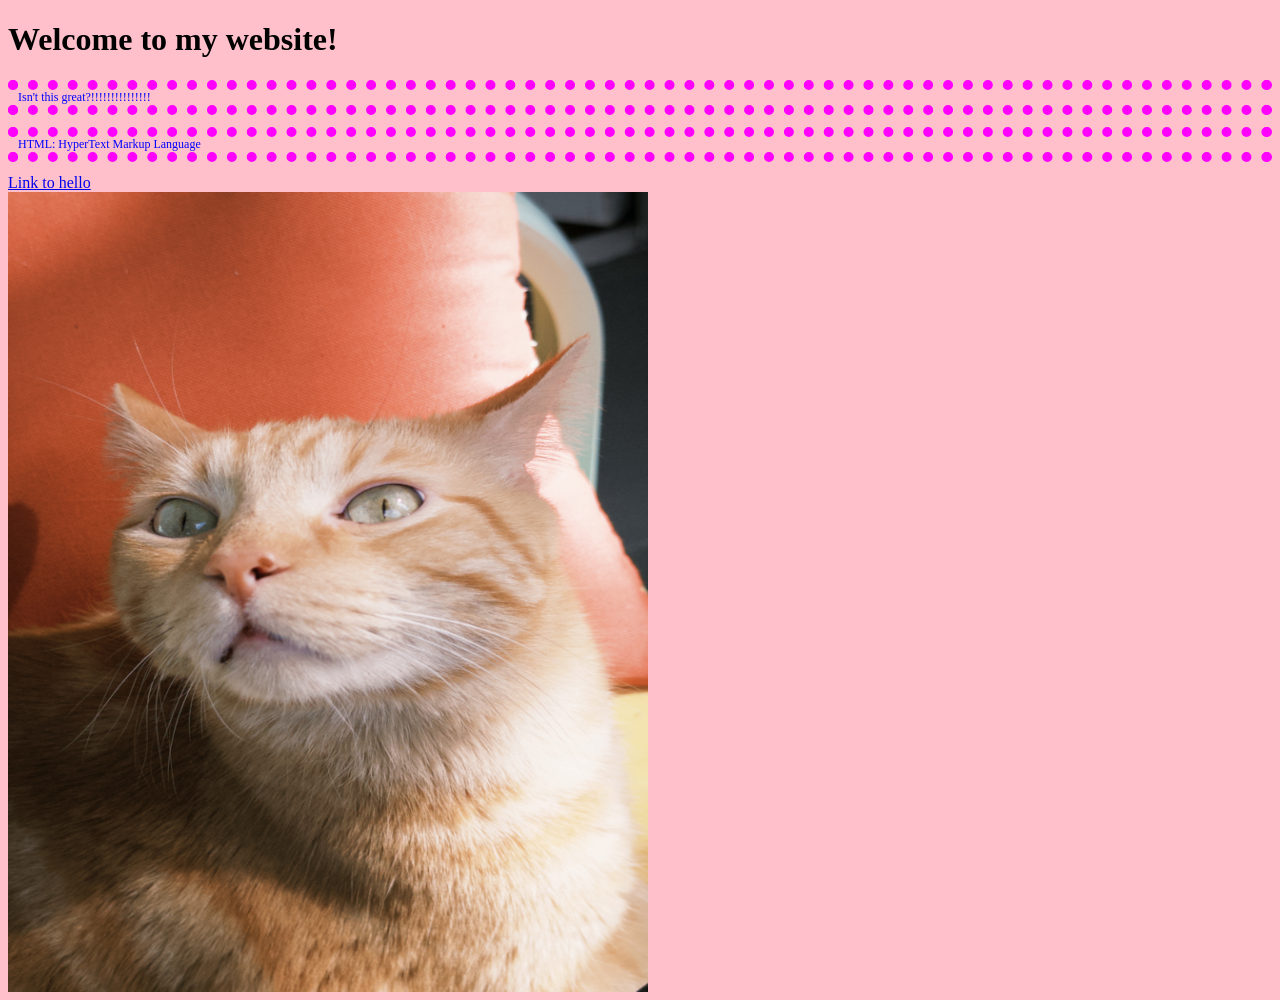
==== index.html @ 3c3bfa5b "make my home page" ====
<!DOCTYPE html>
<html>
    <head>
        <title>Hello!</title>
        <link rel="stylesheet" href="style.css">
    </head>
    <body>
        <h1>Welcome to my website!</h1>
 
        <p>Isn't this great?!!!!!!!!!!!!!!!</p>
        <p>HTML: HyperText Markup Language</p>

        <a href="hello.html">Link to hello</a>
        <br>
        <img src="cat1.jpg" alt="Picture of an orange cat" width="4000" height="800">



        <script src="home.js"></script>
    </body>

</html>
---- style.css ----
body {
   background: pink;
}

img {
    width: 50vw;
    display: block;
}

p {
    font-size: 12px;
    color: blue;
    border: 10px dotted magenta;
}
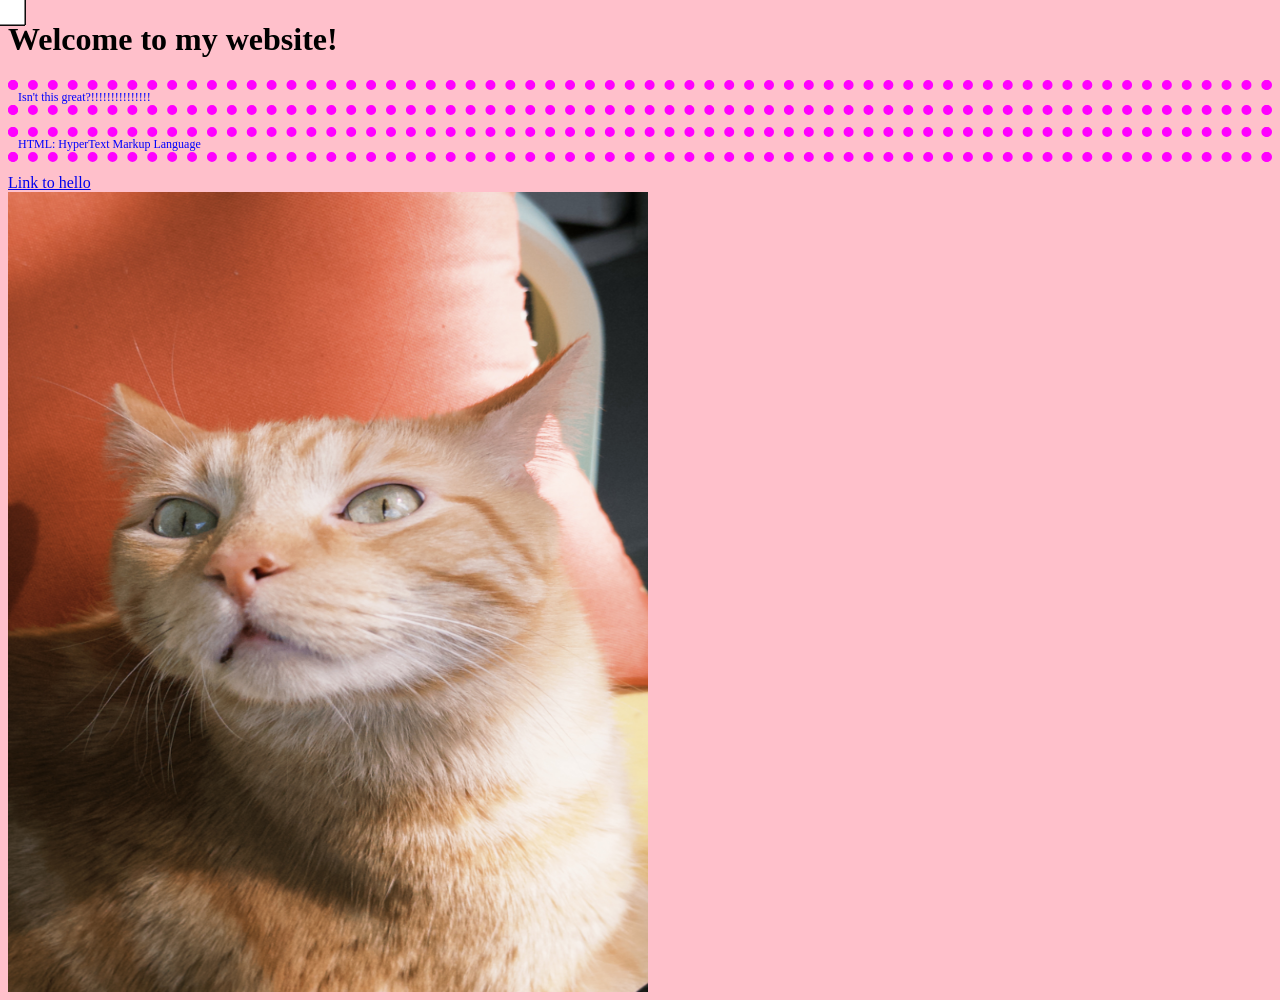
==== commit 00022711: "add p5" ====
--- a/index.html
+++ b/index.html
@@ -3,6 +3,7 @@
     <head>
         <title>Hello!</title>
         <link rel="stylesheet" href="style.css">
+        <script src="p5.js"></script>
     </head>
     <body>
         <h1>Welcome to my website!</h1>
--- a/style.css
+++ b/style.css
@@ -11,4 +11,11 @@
     font-size: 12px;
     color: blue;
     border: 10px dotted magenta;
+}
+
+canvas {
+    position: fixed;
+    left: 0;
+    top: 0;
+    z-index: -1;
 }
